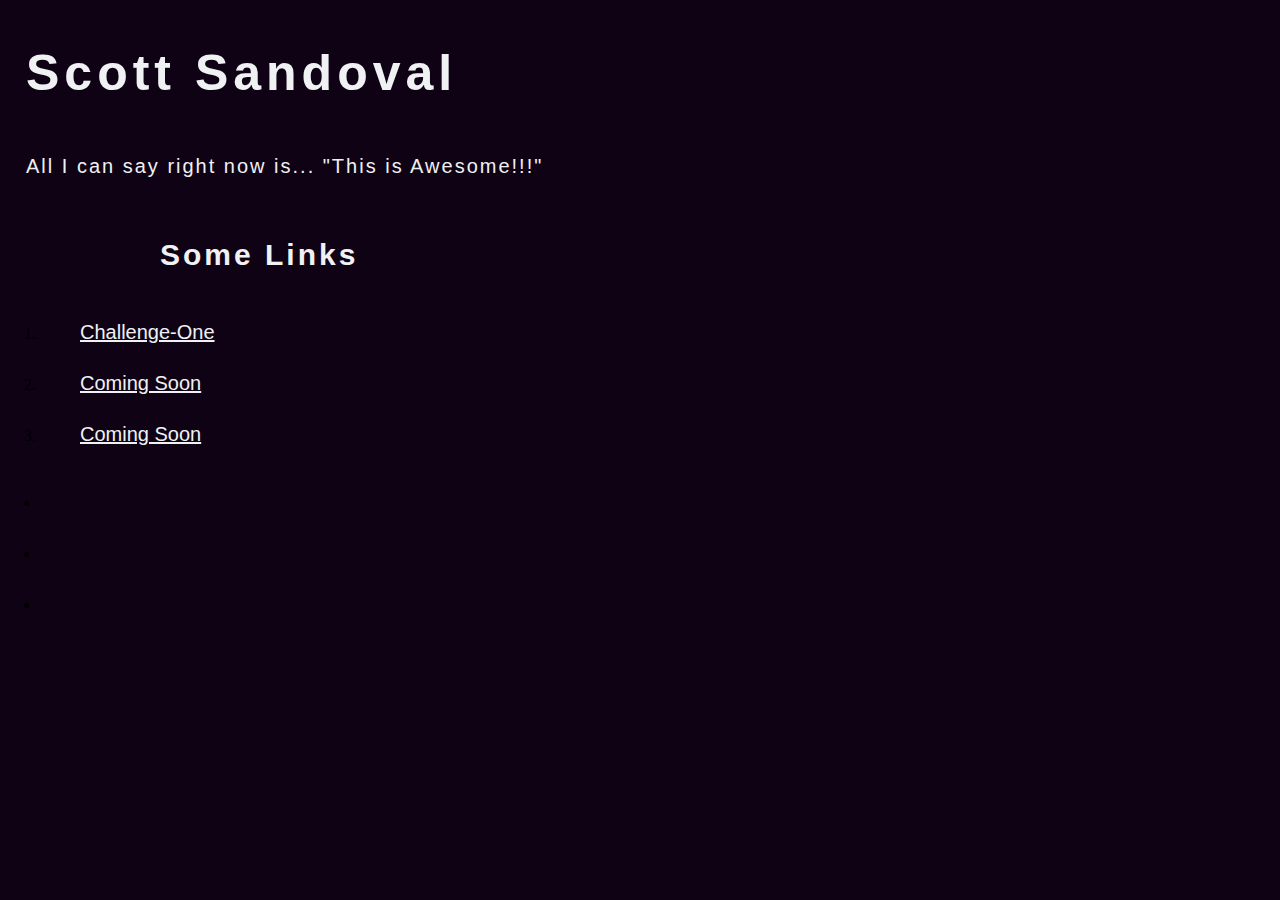
==== index.html @ 5ac70ee4 "This commit is an add initial files" ====
<!doctype html>

	<html>
		<head>
			<meta charset="utf-8">
			<meta name="description" content="This is awesome">
			<meta property="og:image" content="[[insert image]]">
			<title>Scott's Index</title>

			<style>
				* {

					margin-right: auto;
					margin-left: auto;
					background: #0f0215;
				}

				h1 {
					color: #EFF1F3;
					padding: 10px;
					margin-left: 16px;
					font-family: sans-serif;
					font-size: 50px;
					letter-spacing: 0.1em;
				}

				p {
					color: #EFF1F3;
					padding: 10px;
					margin-left: 16px;
					font-family: Helvetica;
					font-size: 20px;
					letter-spacing: 0.1em;
					margin-bottom: 40px;
				}

				h2 {
					color: #EFF1F3;
					padding: 10px;
					margin-left: 150px;
					font-family: sans-serif;
					font-size: 30px;
					letter-spacing: 0.1em
				}

				li {
					padding: 14px;
				}

				a {
					color: #EFF1F3;
					padding: 10px;
					margin-left: 16px;
					font-family: Helvetica;
					font-size: 20px;					
				}
			</style>
		</head>

	
		<body>
			
			<h1>Scott Sandoval</h1>
			<p>All I can say right now is... "This is Awesome!!!"</p>
			<h2>Some Links</h2>
			<ol>
				<li>
					<a href="challenge-one/index.html">Challenge-One</a>
				</li>
				<li>
					<a href="#">Coming Soon</a>
				</li>
				<li>
					<a href="#">Coming Soon</a>
				</li>
			</ol>

			<footer>
				<ul>
					<li>
						<a href=""></a>
					</li>
					<li>
						<a href=""></a>
					</li>
					<li>
						<a href=""></a>
					</li>
				</ul>
			</footer>

		</body>
	</html>
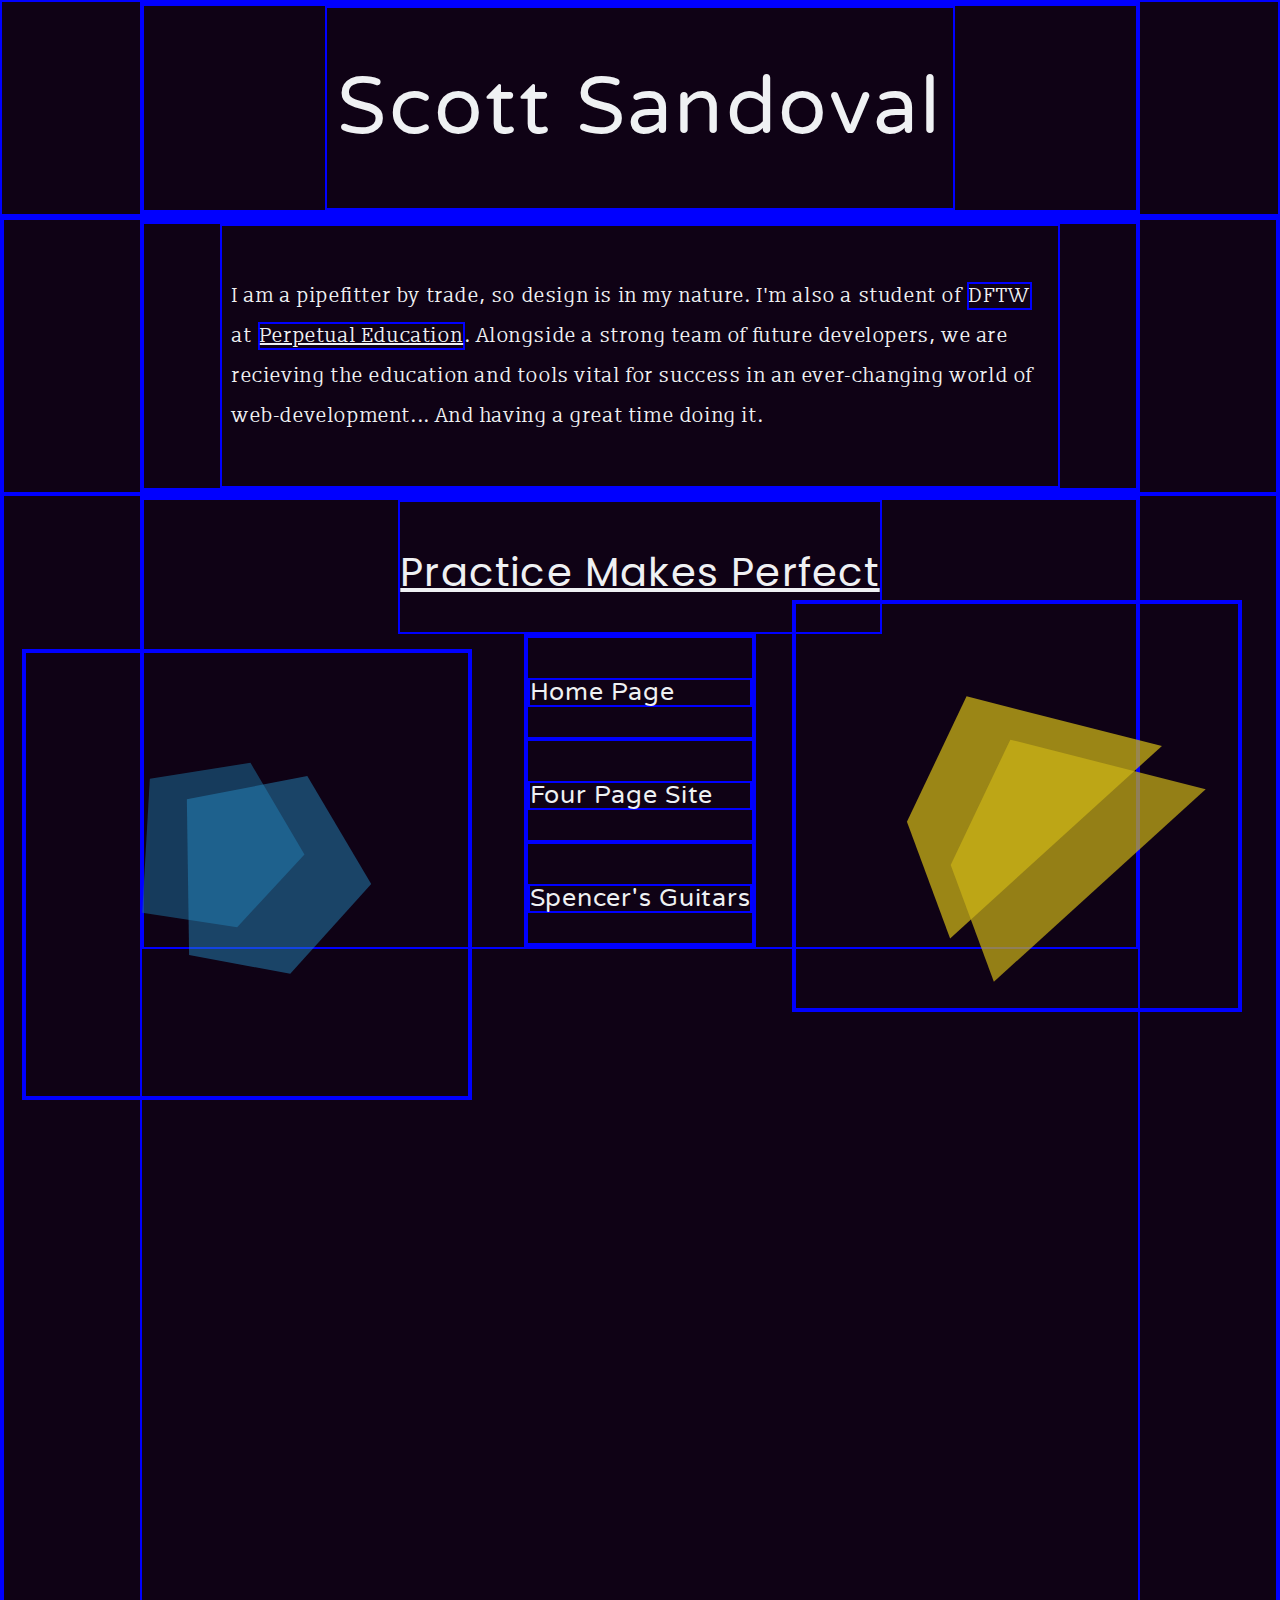
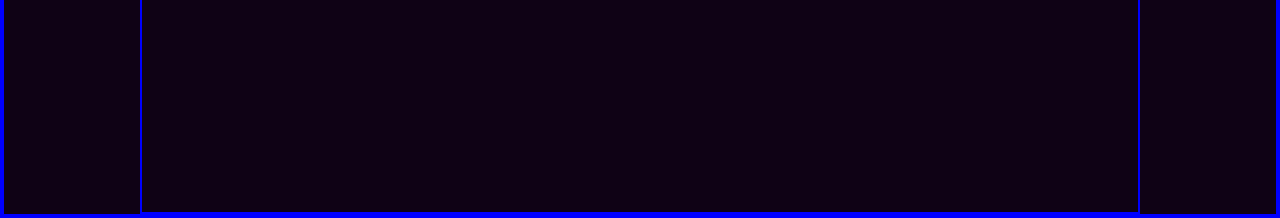
==== commit 7deacd25: "restructure files and updates for website" ====
--- a/index.html
+++ b/index.html
@@ -1,93 +1,62 @@
+
 <!doctype html>
 
-	<html>
-		<head>
-			<meta charset="utf-8">
-			<meta name="description" content="This is awesome">
-			<meta property="og:image" content="[[insert image]]">
-			<title>Scott's Index</title>
-
-			<style>
-				* {
-
-					margin-right: auto;
-					margin-left: auto;
-					background: #0f0215;
-				}
-
-				h1 {
-					color: #EFF1F3;
-					padding: 10px;
-					margin-left: 16px;
-					font-family: sans-serif;
-					font-size: 50px;
-					letter-spacing: 0.1em;
-				}
-
-				p {
-					color: #EFF1F3;
-					padding: 10px;
-					margin-left: 16px;
-					font-family: Helvetica;
-					font-size: 20px;
-					letter-spacing: 0.1em;
-					margin-bottom: 40px;
-				}
-
-				h2 {
-					color: #EFF1F3;
-					padding: 10px;
-					margin-left: 150px;
-					font-family: sans-serif;
-					font-size: 30px;
-					letter-spacing: 0.1em
-				}
-
-				li {
-					padding: 14px;
-				}
-
-				a {
-					color: #EFF1F3;
-					padding: 10px;
-					margin-left: 16px;
-					font-family: Helvetica;
-					font-size: 20px;					
-				}
-			</style>
-		</head>
+<html>
+	<head>
+		<meta charset="utf-8">
+		<meta name="description" content="This is awesome">
+		<meta property="og:image" content="[[insert image]]">
+		<title>Scott's Index</title>
+		<link rel="stylesheet" href="css/style.css">
+	</head>
 
 	
-		<body>
+	<body>
+
+		<header class="site-header">
+			<div class="inner-column">
+				<div class="header-flex">
+					<h1 class="loud-voice">Scott Sandoval</h1>
+				</div>
+			</div>
+		</header>
+
+		<main class="page-content">
 			
-			<h1>Scott Sandoval</h1>
-			<p>All I can say right now is... "This is Awesome!!!"</p>
-			<h2>Some Links</h2>
-			<ol>
-				<li>
-					<a href="challenge-one/index.html">Challenge-One</a>
-				</li>
-				<li>
-					<a href="#">Coming Soon</a>
-				</li>
-				<li>
-					<a href="#">Coming Soon</a>
-				</li>
-			</ol>
-
-			<footer>
-				<ul>
-					<li>
-						<a href=""></a>
-					</li>
-					<li>
-						<a href=""></a>
-					</li>
-					<li>
-						<a href=""></a>
-					</li>
-				</ul>
-			</footer>
-
-		</body>
-	</html>+			<section class="welcome">
+				<div class="inner-column">
+					<div class="welcome-flex">
+						<p class="soft-voice">I am a pipefitter by trade, so design is in my nature. I'm  also a student of <abbr title="Design For the Web">DFTW</abbr> at <a href="https://perpetual.education/">Perpetual Education</a>. Alongside a strong team of future developers, we are recieving the education and tools vital for success in an ever-changing world of web-development... And having a great time doing it.</p>
+					</div>
+				</div>
+			</section>
+			
+			<section class="about">
+				<div class="inner-column">
+					<div class="about-flex">
+						<h2 class="attention-voice">Practice Makes Perfect</h2>
+				
+						<ol>
+							<li class="calm-voice">
+								<a href="https://peprojects.dev/alpha-2/scott06/challenge-one/index.html">Home Page</a>
+							</li>
+							<li class="calm-voice">
+								<a href="https://peprojects.dev/alpha-2/scott06/four-page-site">Four Page Site</a>
+							</li>
+							<li class="calm-voice">
+								<a href="https://peprojects.dev/alpha-2/scott06/spencer-guitars">Spencer's Guitars</a>
+							</li>
+						</ol>
+					</div>
+					<picture class="funny-shape">
+						<img src="images/shape.svg">
+					</picture>
+					<picture class="yellow-shape">
+						<img src="images/yellow-shape.svg" alt="">
+					</picture>					
+				</div>
+			</section>
+		
+		</main>
+	</body>
+</html>--- a/css/style.css
+++ b/css/style.css
@@ -0,0 +1,176 @@
+
+@import "meyer.css";
+@import "setup.css";
+@import "typography.css";
+@import url('https://fonts.googleapis.com/css2?family=Varela+Round&display=swap');
+@import url('https://fonts.googleapis.com/css2?family=Slabo+13px&display=swap');
+@import url('https://fonts.googleapis.com/css2?family=Poppins&display=swap');
+
+html {
+	background-color: lightgray;
+}
+
+body * {
+	border: 2px solid blue;
+}
+
+/* STRUCTURE */
+
+body {
+	height: 100vh;
+}
+
+.inner-column {
+	max-width: 1000px;
+	width: 90%;
+	margin-left: auto;
+	margin-right: auto;
+}
+
+/*  WELCOME SECTION  */
+
+.site-header {
+	background-color: #0f0215;
+	color: #EFF1F3;
+}
+
+.header-flex {
+	display: flex;
+	align-items: center;
+	justify-content: center;
+}
+
+.loud-voice {
+	padding: 10px;
+	padding-top: 40px;
+	padding-bottom: 40px;
+}
+
+@media (max-width: 550px) {
+	.loud-voice {
+		align-items: center;
+	}
+}
+
+
+/*  ABOUT SECTION  */
+
+.welcome {
+	background-color: #0f0215;
+	color: #EFF1F3;
+}
+
+.welcome-flex {
+	display: flex;
+	align-items: center;
+	justify-content: center;	
+}
+
+.soft-voice {
+	padding: 10px;
+	padding-top: 50px;
+	padding-bottom: 50px;
+}
+
+/*  ABOUT SECTION  */
+
+.about {
+	background-color: #0f0215;
+	color: #EFF1F3;
+	position: relative;	
+}
+
+.about-flex {
+	display: flex;
+	align-items: center;
+	justify-content: center;
+	flex-direction: column;	
+}
+
+.attention-voice {
+	padding-top: 40px;
+	padding-bottom: 30px;
+	text-decoration: underline;
+}
+
+@media (max-width: 550px) {
+	.attention-voice {
+		text-align: center;
+	}
+}
+
+/*  SHAPES   SHAPES   */
+
+.funny-shape {
+	display: none;
+}
+
+.yellow-shape {
+	display: none;
+}
+
+@media (min-width: 875px) {
+	.funny-shape {
+		display: block;
+		position: relative;
+		width: 300px;
+		left: 25px;
+		bottom: 300px;
+	}
+}
+
+@media (min-width: 1000px) {
+	.funny-shape {
+		display: block;
+		position: relative;
+		width: 450px;
+		left: -120px;
+		bottom: 300px;
+	}
+}
+
+@media (min-width: 875px) {
+	.yellow-shape {
+		display: block;
+		position: relative;
+		width: 300px;
+		left: 650px;
+		bottom: 600px;
+	}
+}
+
+@media (min-width: 1000px) {
+	.yellow-shape {
+		display: block;
+		position: relative;
+		width: 450px;
+		left: 650px;
+		bottom: 800px;
+	}
+}
+
+/*   ORDERED LIST   */
+
+@media (max-width: 550px) {
+	ol {
+		text-align: center;
+	}
+}
+
+li {
+	padding-top: 40px;
+	padding-bottom: 30px;
+}
+
+/*  FOOTER   */
+
+
+
+
+
+
+
+
+
+
+
